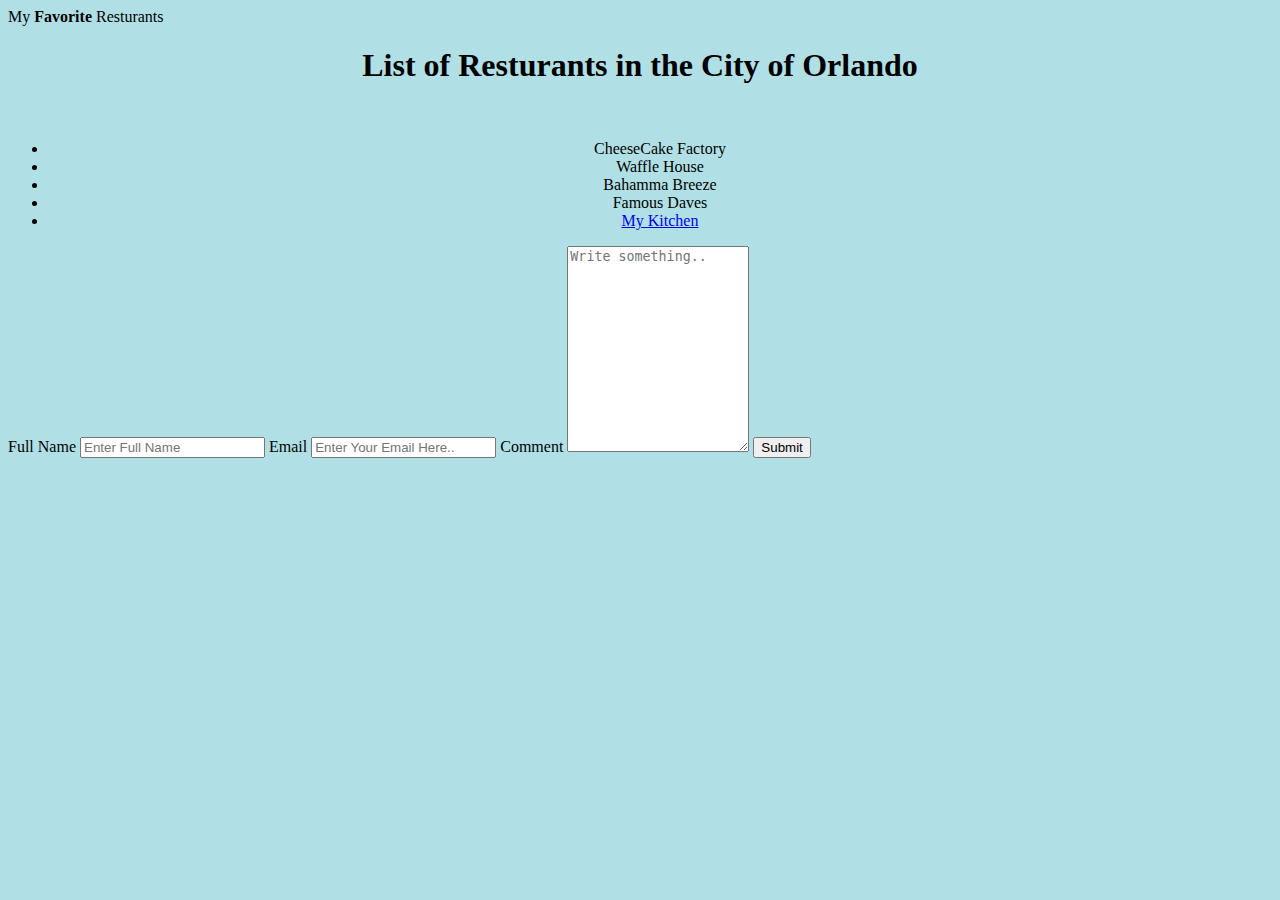
==== my_kitchen_Page_1.html @ fb435962 "init" ====
<!DOCTYPE html>
<html>
    <head align="center">
        <title> First page</title>
        My <b>Favorite</b> Resturants
    </head>
    <body style="background-color: powderblue;">
        <h1 align="center">List of Resturants in the City of Orlando</h1><br>
        
        <ul align="center">
            <li align="center">CheeseCake Factory</li>
            <li align="center">Waffle House</li>
            <li align="center">Bahamma Breeze</li>
            <li align="center">Famous Daves</li>
            <li align="center"><a href="Page_2.html">My Kitchen</a></li>
        </ul>
       <!---<script src ="/challengeTow.js"></script> -->
    </body>
    <!-- Add a contact form to your page. This form does not need to function. 
        Only worry about getting in to display on your page. 
        Collect the users name, email, and comment. -->
    <div class="container">
        <form action="action_page.php">
      
          <label for="fname">Full Name</label>
          <input type="text" id="fname" name="firstname" placeholder="Enter Full Name">
      
          <label for="email">Email</label>
          <input type="text" id="email" name="email" placeholder="Enter Your Email Here..">
          <label for="comment">Comment</label>
          <textarea id="comment" name="comment" placeholder="Write something.." style="height:200px"></textarea>
      
          <input type="submit" value="Submit">
      <!-- edit-->

      

        </form>
      </div>
</html>
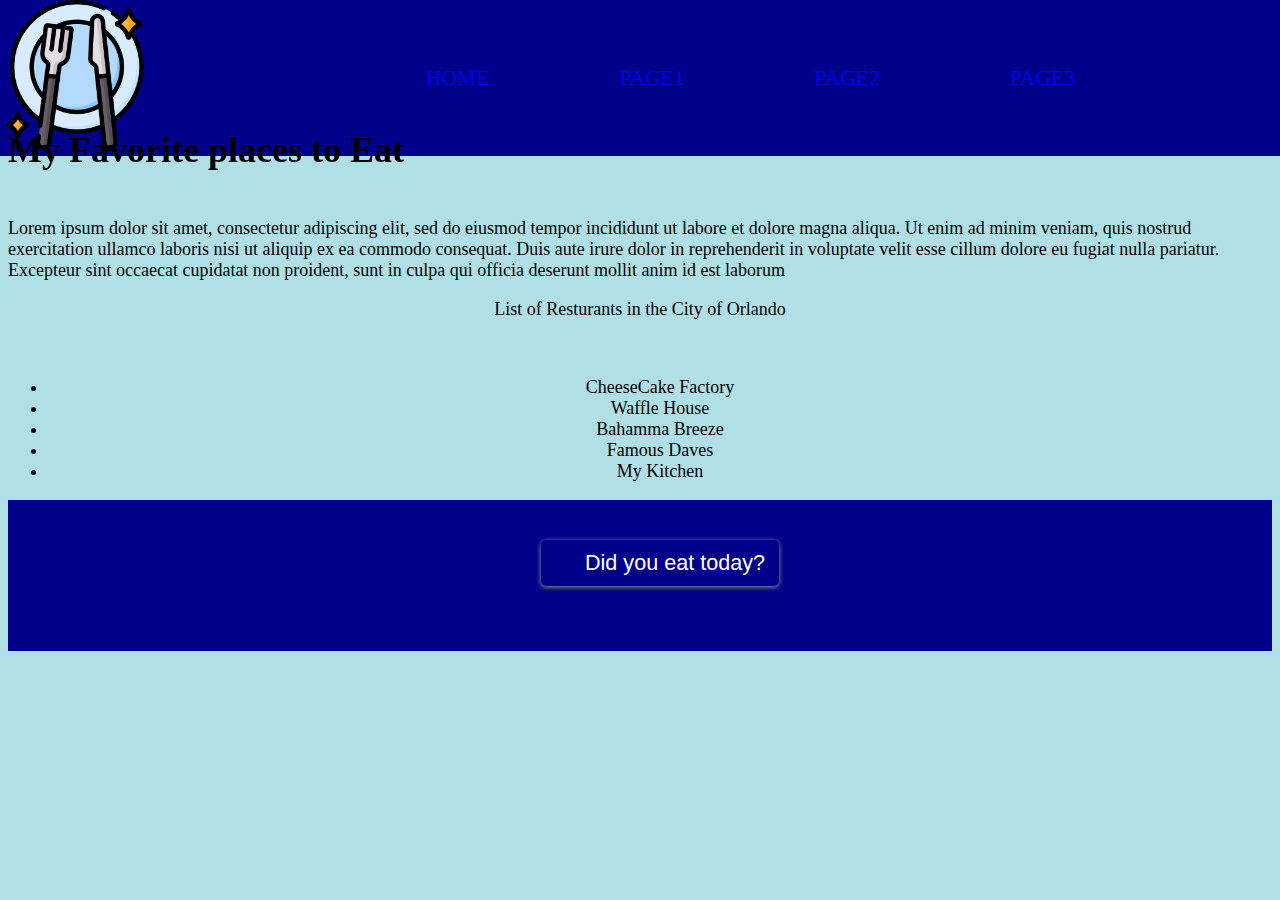
==== commit c77036f6: "init" ====
--- a/my_kitchen_Page_1.html
+++ b/my_kitchen_Page_1.html
@@ -1,26 +1,59 @@
 <!DOCTYPE html>
 <html>
     <head align="center">
-        <title> First page</title>
+        <meta charset="UTF-8">
+        <meta http-equiv="X-UA-Compatible" content="IE=edge">
+        <meta name="viewport" content="width=device-width, initial-scale=1.0">
+        <link rel="stylesheet" type="text/css" href="style.css">
+        <title> Good Eats!</title>
         My <b>Favorite</b> Resturants
     </head>
     <body style="background-color: powderblue;">
-        <h1 align="center">List of Resturants in the City of Orlando</h1><br>
         
-        <ul align="center">
-            <li align="center">CheeseCake Factory</li>
-            <li align="center">Waffle House</li>
-            <li align="center">Bahamma Breeze</li>
-            <li align="center">Famous Daves</li>
-            <li align="center"><a href="Page_2.html">My Kitchen</a></li>
-        </ul>
        <!---<script src ="/challengeTow.js"></script> -->
+       <header class="site-header">
+        <div class="wrapper site-header_wrapper">
+           <!-- need change logo picture -->
+            <a href="my_kitchen_Page_1.html" class="logo"><img src="eat.png" alt="Logo" width="150"></a>
+            <nav class="nav">
+                <ul class="navbar">
+                    <li><a class="nav_element" href="my_kitchen_Page_1.html">Home</a></li>
+                    <li><a class="nav_element" href="./Page_2.html">Page1</a></li>
+                    <li><a class="nav_element" href="./Page_3.html">Page2</a></li>
+                    <li><a class="nav_element" href="./Page_4.html">Page3</a></li>
+                    <!--     <li><a class="nav_element" href="">Page4</a></li> -->
+                </ul>
+            </nav>
+            <div class="icon"><a href="#"><img class="cart" src="shopping-cart-icon.png" alt="" width="35"></a>
+            </div>
+        </div>
+    </header>
+    
+    <div class="page_title"><h1>My Favorite places to Eat</h1></div>
+        <p>Lorem ipsum dolor sit amet, consectetur adipiscing elit, sed do eiusmod tempor incididunt ut labore et dolore
+        magna aliqua. Ut enim ad minim veniam, quis nostrud exercitation ullamco laboris nisi ut aliquip ex ea commodo 
+        consequat. Duis aute irure dolor in reprehenderit in voluptate velit esse cillum dolore eu fugiat nulla pariatur.
+         Excepteur sint occaecat cupidatat non proident, sunt in culpa qui officia deserunt mollit anim id est laborum
+        </p>
+        <div class="Favorite-spots">
+            <p>List of Resturants in the City of Orlando</p><br>
+            
+            <ul>
+                <li>CheeseCake Factory</li>
+                <li>Waffle House</li>
+                <li>Bahamma Breeze</li>
+                <li>Famous Daves</li>
+                <li> My Kitchen</li>
+            </ul>
+        </div>
+
     </body>
     <!-- Add a contact form to your page. This form does not need to function. 
         Only worry about getting in to display on your page. 
         Collect the users name, email, and comment. -->
     <div class="container">
-        <form action="action_page.php">
+       <!-- 
+           <form action="action_page.php">
       
           <label for="fname">Full Name</label>
           <input type="text" id="fname" name="firstname" placeholder="Enter Full Name">
@@ -31,10 +64,21 @@
           <textarea id="comment" name="comment" placeholder="Write something.." style="height:200px"></textarea>
       
           <input type="submit" value="Submit">
-      <!-- edit-->
+         -->
+          <!--edit-->
+       
+      </div>
+      <footer>
+        <!-- Might want to change this,-->
+        <div class="wrapper site-footer_wrapper">
+          <nav class="nav">
+            <ul class="navbar">
+                <div id="comment-box">Did you eat today? </div>
+                
+                          
 
-      
-
-        </form>
-      </div>
+            </ul>
+          </nav>
+        </div>
+    </footer>
 </html>--- a/style.css
+++ b/style.css
@@ -0,0 +1,168 @@
+/*Add some html content to your site such as a paragraph of text and a list
+Add at least 2 Google Fonts to your website
+Add at least 1 animation to your website
+Add some shadow effects
+Add some hover effects on buttons and/or links
+*/
+* {
+    text-decoration: none;
+}
+
+body,
+html {
+    font-family: 'Times New Roman', Times, serif;
+    font-size: large;
+
+
+}
+
+#title {
+    animation-name: colorchange;
+    animation-duration: 4s;
+}
+
+@keyframes colorchange {
+    from {
+        background-color: antiquewhite;
+    }
+
+    to {
+        background-color: aquamarine;
+    }
+}
+
+.site-header_wrapper {
+    display: flex;
+    background-color: darkblue;
+    align-items: center;
+    position: fixed;
+    top: 0px;
+    left: 0px;
+    justify-content: space-between;
+    width: 100%;
+    font-size: larger;
+}
+
+.navbar {
+    display: flex;
+    list-style-type: none;
+    margin: 40px;
+    opacity: 2;
+
+}
+.site-header_wrapper .nav {
+    margin-left: auto;
+}
+
+.navbar li {
+    padding: 0 50px;
+    text-transform: uppercase;
+
+}
+
+.navbar li a {
+    transition: .4s;
+    border-radius: 15px;
+    padding: 15px;
+}
+
+.navbar li a:hover {
+    color: coral;
+    background-color: grey;
+
+}
+.navbar li a:visited {
+    color: coral;
+}
+.search-box {
+    margin-left: auto;
+
+}
+.cart {
+    margin:0 50px;
+}
+
+
+#title {
+    display: block;
+    width: 1000px;
+    text-align: center;
+    background-color: antiquewhite;
+    margin: 100px auto 0px;
+    border: 8px double black;
+    font-family: "Marck Script";
+    box-shadow: 10px 10px;
+}
+
+
+.restlogo {
+    border-top: 8px double green;
+    border-bottom: 5px solid green;
+    text-align: center;
+    box-shadow: 5px 5px;
+    margin: 0 20px;
+    vertical-align: middle;
+
+}
+
+.rest li {
+    margin-bottom: 50px;
+    font-family: Sansita Swashed;
+}
+
+
+.site-footer_wrapper {
+    display: flex;
+    background-color: darkblue;
+    align-items: center;
+    justify-content: space-between;
+    width: 100%;
+    font-size: larger;
+    position:relative;
+    bottom: 0;
+}
+.site-footer_wrapper .nav {
+    margin: auto;
+}
+.page_title {
+
+    display: block;
+text-align: center;
+margin: 100px auto 0px;
+font-family: "Marck Script";
+} 
+
+/* my edits 
+Need to change positon of favorite food spots
+*/
+
+#comment-box {
+	-moz-border-radius: 5px;
+-webkit-border-radius: 5px;
+border-radius: 5px;
+color: #ffffff;
+font-family: verdana, 'open sans', sans-serif;
+margin-bottom: 25px;
+padding: 10px 14px 10px 44px;
+position: relative;
+box-shadow: 0px 1px 5px #999;
+}
+
+#comment-box:after {
+    font-family: FontAwesome;
+    font-size: 21px;
+    left: 14px;
+    position: absolute;
+}
+
+.Favorite-spots {
+    text-align:center ;
+}
+.Favorite-spots li {
+    align-content: center;
+}
+.page_title {
+    text-align: justify;
+    position: relative;
+    padding-bottom: 5px;
+}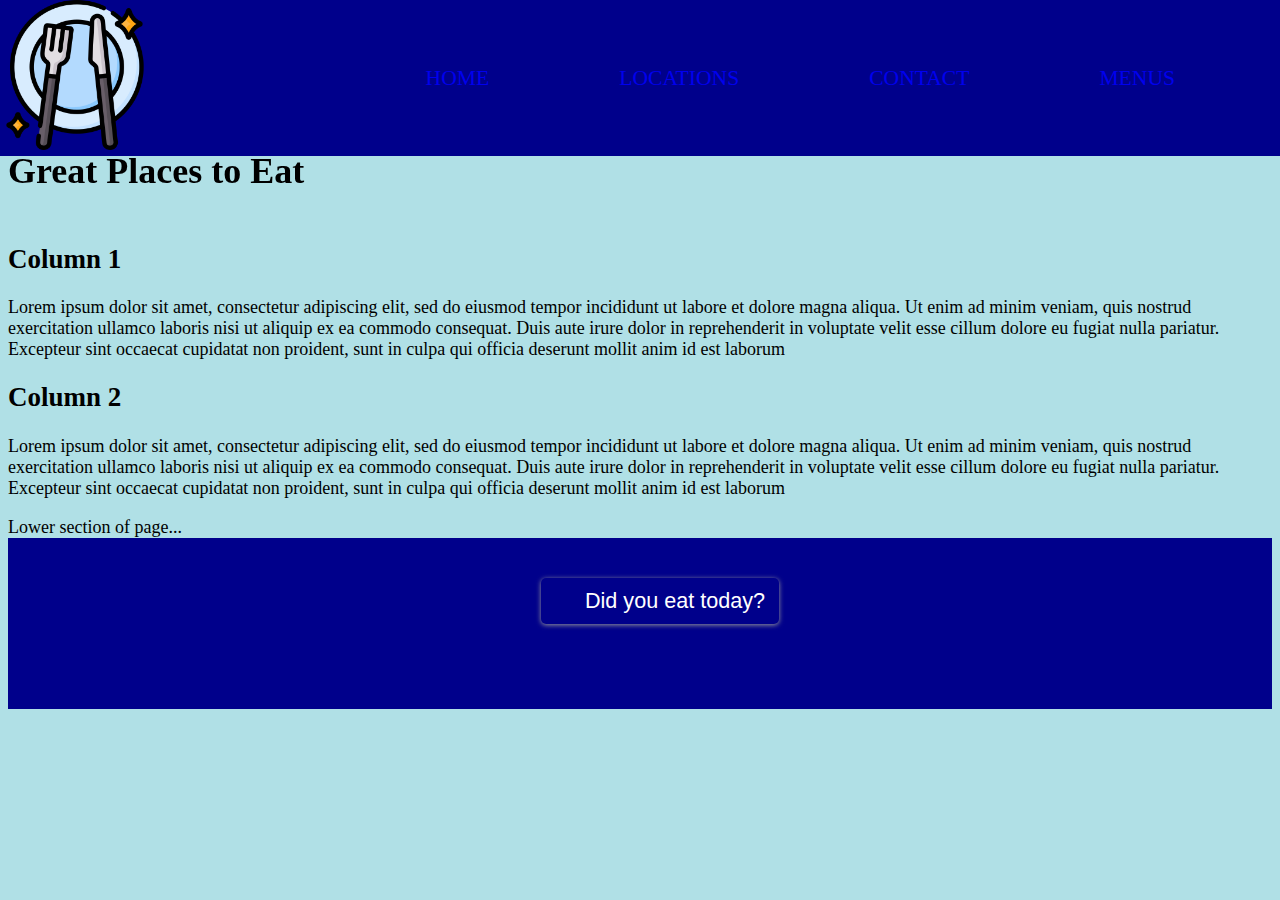
==== commit 58194c67: "init" ====
--- a/my_kitchen_Page_1.html
+++ b/my_kitchen_Page_1.html
@@ -5,10 +5,11 @@
         <meta http-equiv="X-UA-Compatible" content="IE=edge">
         <meta name="viewport" content="width=device-width, initial-scale=1.0">
         <link rel="stylesheet" type="text/css" href="style.css">
-        <title> Good Eats!</title>
-        My <b>Favorite</b> Resturants
+        <title> Home </title>
+       
     </head>
-    <body style="background-color: powderblue;">
+    
+    <body >
         
        <!---<script src ="/challengeTow.js"></script> -->
        <header class="site-header">
@@ -18,34 +19,37 @@
             <nav class="nav">
                 <ul class="navbar">
                     <li><a class="nav_element" href="my_kitchen_Page_1.html">Home</a></li>
-                    <li><a class="nav_element" href="./Page_2.html">Page1</a></li>
-                    <li><a class="nav_element" href="./Page_3.html">Page2</a></li>
-                    <li><a class="nav_element" href="./Page_4.html">Page3</a></li>
+                    <li><a class="nav_element" href="./Page_2.html">Locations</a></li>
+                    <li><a class="nav_element" href="./Page_3.html">Contact</a></li>
+                    <li><a class="nav_element" href="./Page_4.html">Menus</a></li>
                     <!--     <li><a class="nav_element" href="">Page4</a></li> -->
                 </ul>
             </nav>
             <div class="icon"><a href="#"><img class="cart" src="shopping-cart-icon.png" alt="" width="35"></a>
             </div>
         </div>
-    </header>
-    
-    <div class="page_title"><h1>My Favorite places to Eat</h1></div>
-        <p>Lorem ipsum dolor sit amet, consectetur adipiscing elit, sed do eiusmod tempor incididunt ut labore et dolore
-        magna aliqua. Ut enim ad minim veniam, quis nostrud exercitation ullamco laboris nisi ut aliquip ex ea commodo 
-        consequat. Duis aute irure dolor in reprehenderit in voluptate velit esse cillum dolore eu fugiat nulla pariatur.
-         Excepteur sint occaecat cupidatat non proident, sunt in culpa qui officia deserunt mollit anim id est laborum
-        </p>
-        <div class="Favorite-spots">
-            <p>List of Resturants in the City of Orlando</p><br>
-            
-            <ul>
-                <li>CheeseCake Factory</li>
-                <li>Waffle House</li>
-                <li>Bahamma Breeze</li>
-                <li>Famous Daves</li>
-                <li> My Kitchen</li>
-            </ul>
-        </div>
+       
+    </header><br><br>
+    <div class="page_title"><h1>Great Places to Eat</h1></div>
+        <div class="row">
+            <div class="column">
+                <h2>Column 1</h2>
+                <p>Lorem ipsum dolor sit amet, consectetur adipiscing elit, sed do eiusmod tempor incididunt ut labore et dolore
+                    magna aliqua. Ut enim ad minim veniam, quis nostrud exercitation ullamco laboris nisi ut aliquip ex ea commodo 
+                 consequat. Duis aute irure dolor in reprehenderit in voluptate velit esse cillum dolore eu fugiat nulla pariatur.
+                    Excepteur sint occaecat cupidatat non proident, sunt in culpa qui officia deserunt mollit anim id est laborum
+                 </p>
+             </div>
+             <div class="column">
+                <h2>Column 2</h2>
+                <p>
+                    Lorem ipsum dolor sit amet, consectetur adipiscing elit, sed do eiusmod tempor incididunt ut labore et dolore
+                    magna aliqua. Ut enim ad minim veniam, quis nostrud exercitation ullamco laboris nisi ut aliquip ex ea commodo 
+                 consequat. Duis aute irure dolor in reprehenderit in voluptate velit esse cillum dolore eu fugiat nulla pariatur.
+                    Excepteur sint occaecat cupidatat non proident, sunt in culpa qui officia deserunt mollit anim id est laborum
+                </p>
+             </div>
+       </div>
 
     </body>
     <!-- Add a contact form to your page. This form does not need to function. 
@@ -68,6 +72,9 @@
           <!--edit-->
        
       </div>
+      <section>
+          Lower section of page...
+      </section>
       <footer>
         <!-- Might want to change this,-->
         <div class="wrapper site-footer_wrapper">
--- a/style.css
+++ b/style.css
@@ -12,6 +12,7 @@
 html {
     font-family: 'Times New Roman', Times, serif;
     font-size: large;
+    background-color: powderblue;
 
 
 }
@@ -78,9 +79,7 @@
     margin-left: auto;
 
 }
-.cart {
-    margin:0 50px;
-}
+
 
 
 #title {
@@ -118,8 +117,8 @@
     justify-content: space-between;
     width: 100%;
     font-size: larger;
-    position:relative;
-    bottom: 0;
+    position:bottom;
+    bottom: 10;
 }
 .site-footer_wrapper .nav {
     margin: auto;
@@ -165,4 +164,15 @@
     text-align: justify;
     position: relative;
     padding-bottom: 5px;
-}+}
+/*
+ul {
+    list-style-image: url('CheeseCake\ Factory.png');
+  }
+  */
+  .site-footer_wrapper .navbar {
+      position: relative;
+      padding-bottom: 20px;
+      
+  }
+  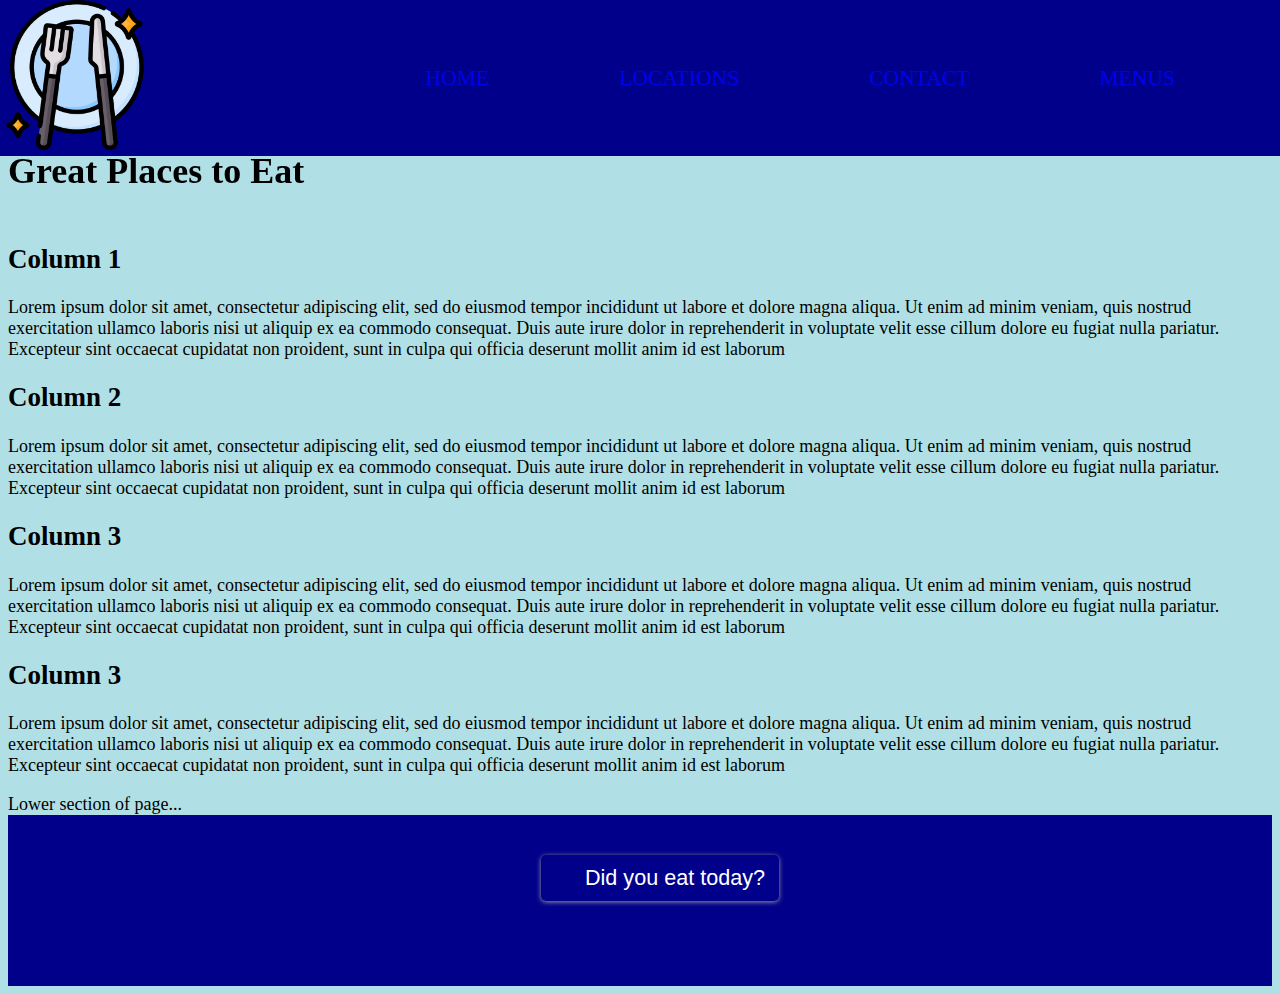
==== commit 1cea740a: "init" ====
--- a/my_kitchen_Page_1.html
+++ b/my_kitchen_Page_1.html
@@ -49,29 +49,33 @@
                     Excepteur sint occaecat cupidatat non proident, sunt in culpa qui officia deserunt mollit anim id est laborum
                 </p>
              </div>
+                <div class="column">
+                 <h2>Column 3</h2>
+                    <p>
+                    Lorem ipsum dolor sit amet, consectetur adipiscing elit, sed do eiusmod tempor incididunt ut labore et dolore
+                    magna aliqua. Ut enim ad minim veniam, quis nostrud exercitation ullamco laboris nisi ut aliquip ex ea commodo 
+                    consequat. Duis aute irure dolor in reprehenderit in voluptate velit esse cillum dolore eu fugiat nulla pariatur.
+                    Excepteur sint occaecat cupidatat non proident, sunt in culpa qui officia deserunt mollit anim id est laborum
+                    </p>
+                </div>
        </div>
 
     </body>
-    <!-- Add a contact form to your page. This form does not need to function. 
-        Only worry about getting in to display on your page. 
-        Collect the users name, email, and comment. -->
+    
     <div class="container">
-       <!-- 
-           <form action="action_page.php">
-      
-          <label for="fname">Full Name</label>
-          <input type="text" id="fname" name="firstname" placeholder="Enter Full Name">
-      
-          <label for="email">Email</label>
-          <input type="text" id="email" name="email" placeholder="Enter Your Email Here..">
-          <label for="comment">Comment</label>
-          <textarea id="comment" name="comment" placeholder="Write something.." style="height:200px"></textarea>
-      
-          <input type="submit" value="Submit">
-         -->
+    
           <!--edit-->
        
       </div>
+      <div class="column">
+                <h2>Column 3</h2>
+                <p>
+                    Lorem ipsum dolor sit amet, consectetur adipiscing elit, sed do eiusmod tempor incididunt ut labore et dolore
+                    magna aliqua. Ut enim ad minim veniam, quis nostrud exercitation ullamco laboris nisi ut aliquip ex ea commodo 
+                 consequat. Duis aute irure dolor in reprehenderit in voluptate velit esse cillum dolore eu fugiat nulla pariatur.
+                    Excepteur sint occaecat cupidatat non proident, sunt in culpa qui officia deserunt mollit anim id est laborum
+                </p>
+       </div>
       <section>
           Lower section of page...
       </section>
